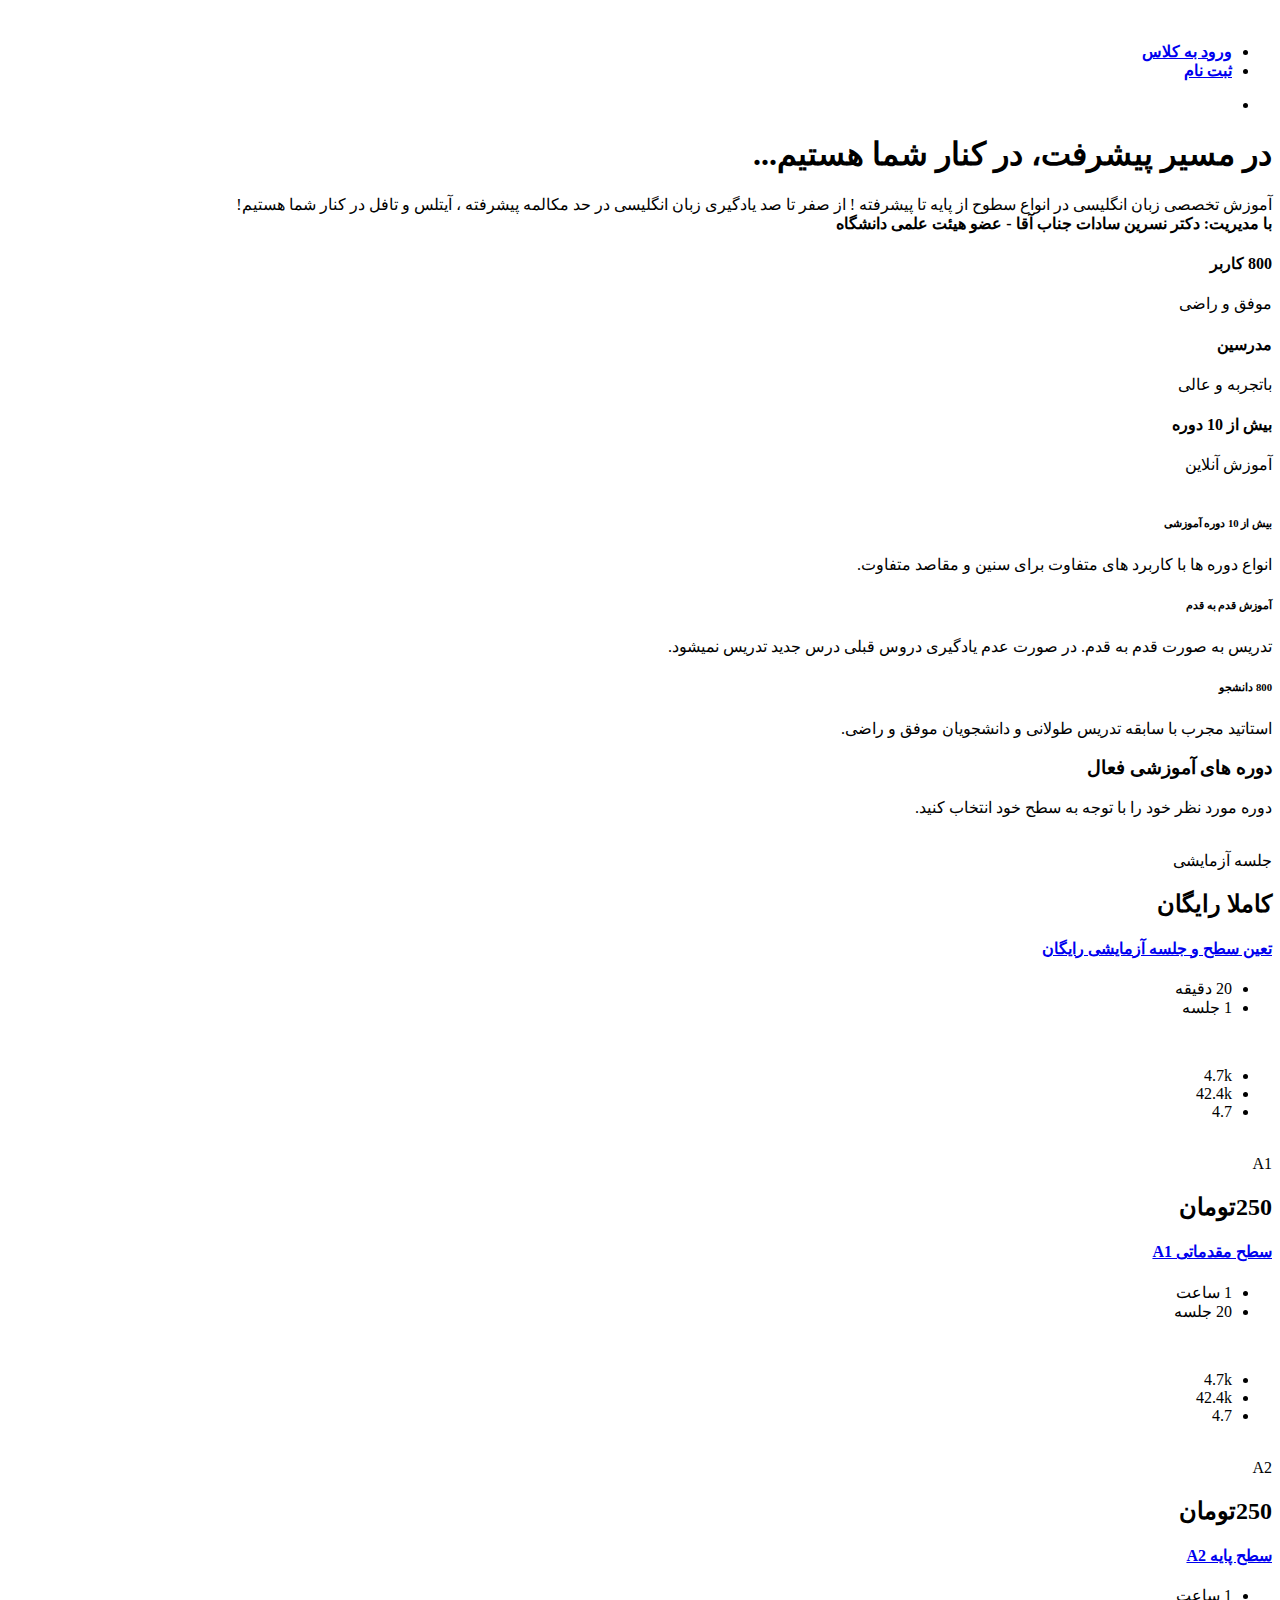
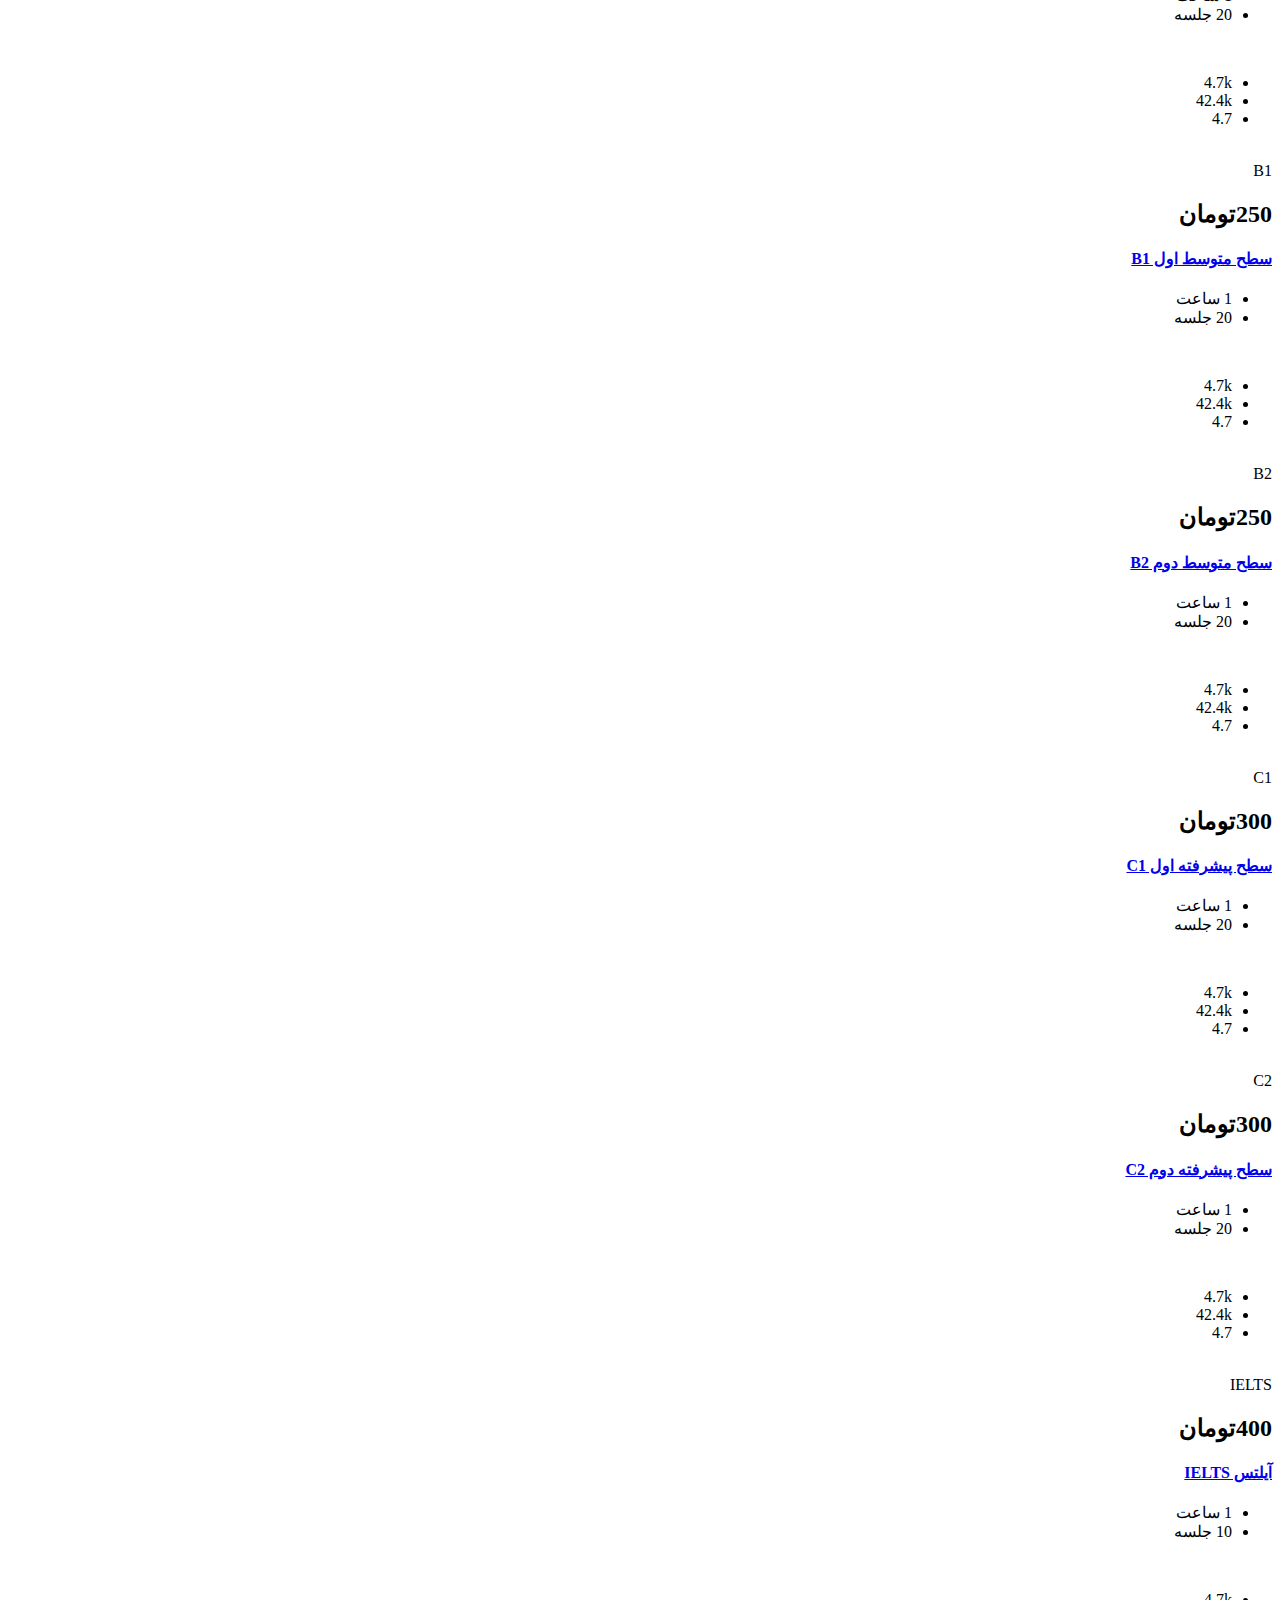
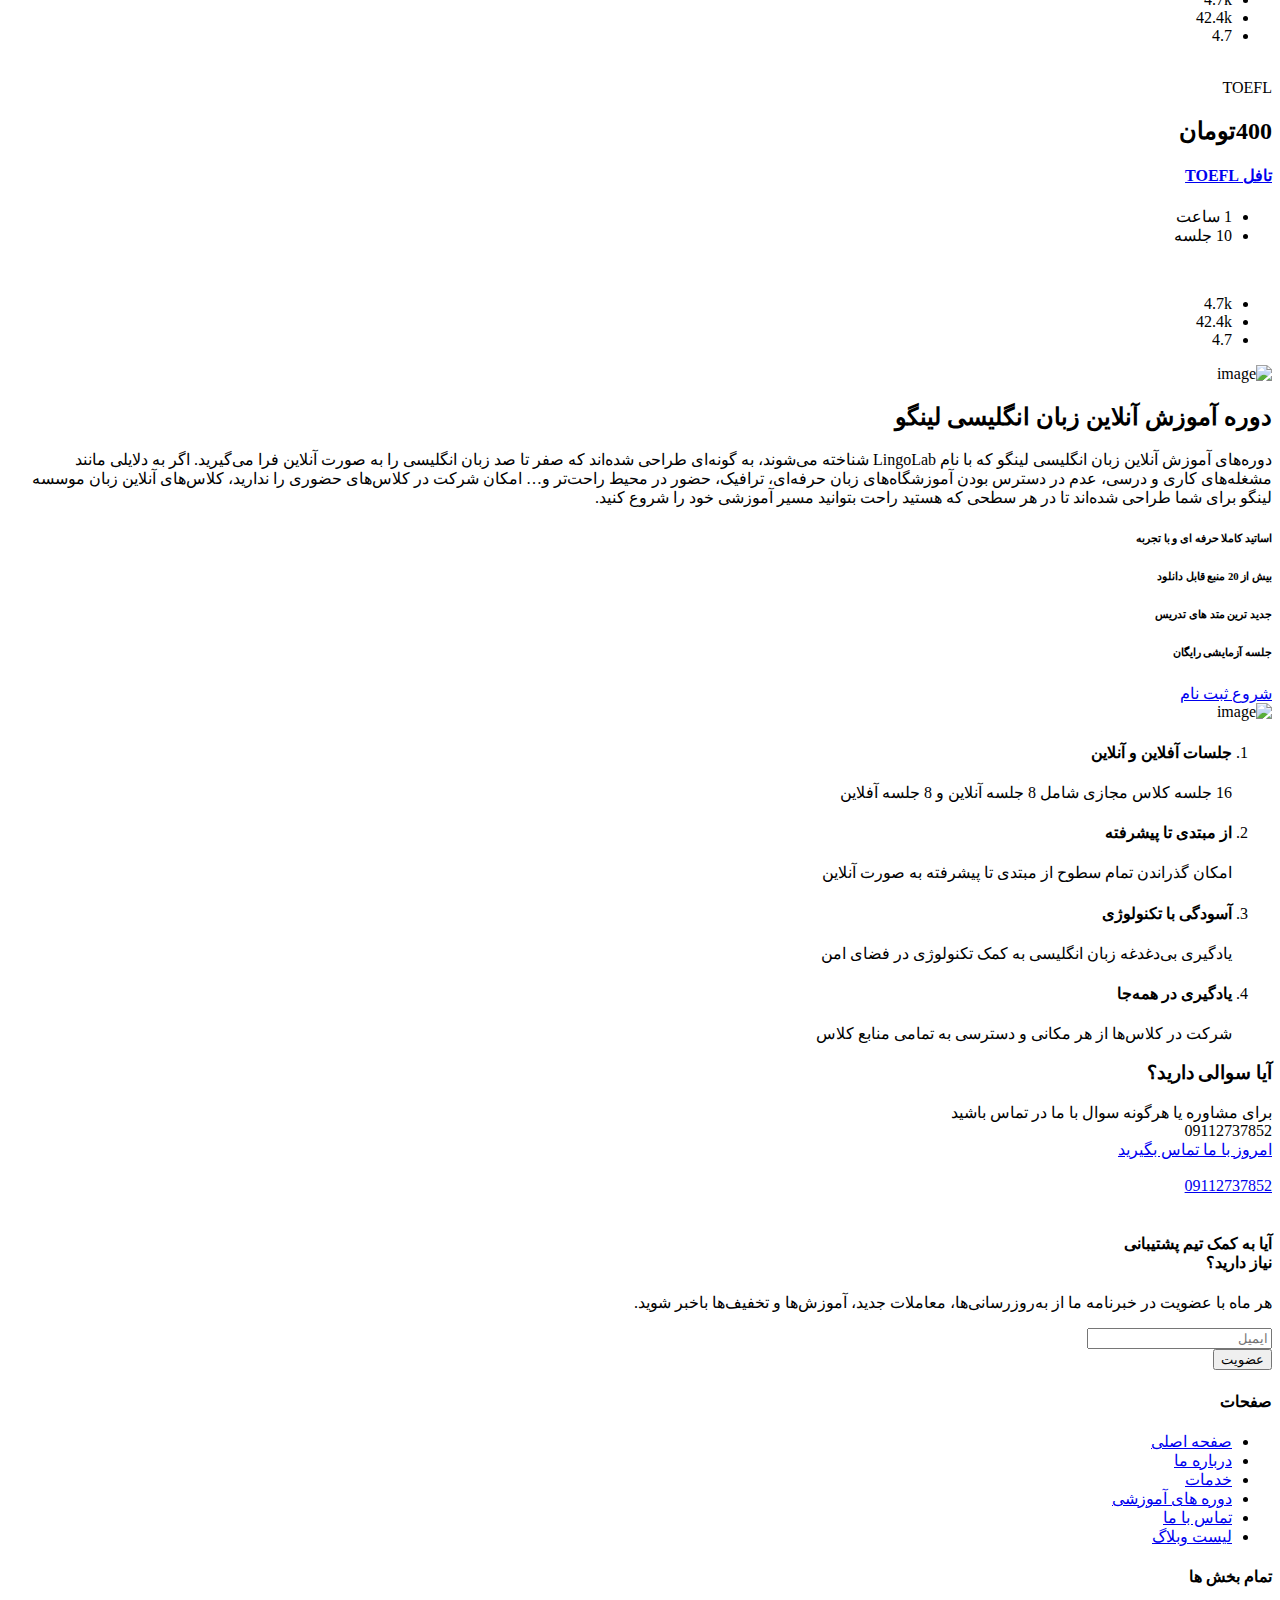
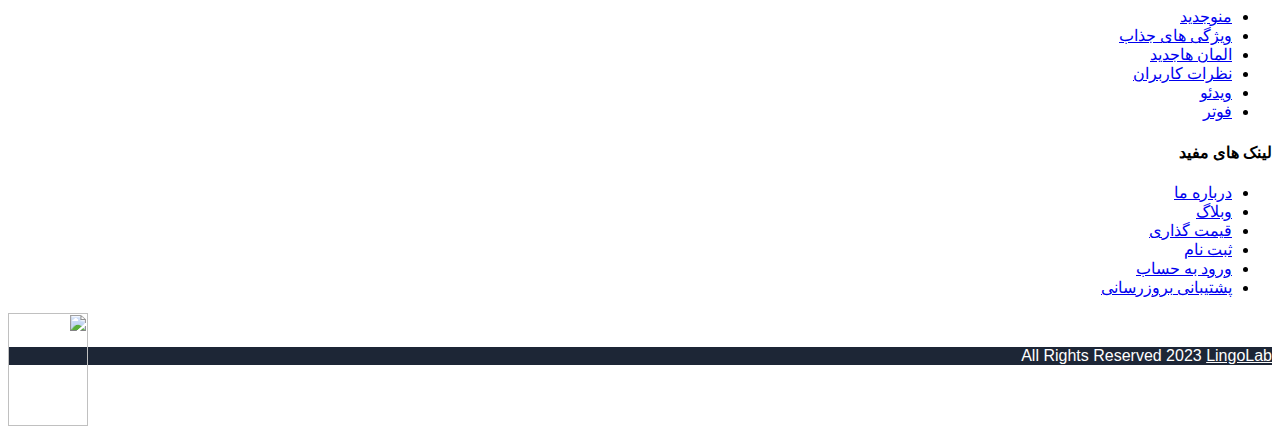
==== index.html @ 0d5813c1 "Update index.html" ====
<!DOCTYPE html>
<html style="font-family: MyWebFont;" lang="fa">
	


<head>
	<style> 
	@font-face {
    font-family: MyWebFont;
    src: url(assets/fonts/Vazir.eot); /* IE9 Compat Modes */
    src: url(assets/fonts/Vazir.eot?#iefix) format(embedded-opentype), /* IE6-IE8 */
         url(assets/fonts/Vazir.woff) format(woff), /* Modern Browsers */
         url(assets/fonts/Vazir.ttf)  format(truetype), /* Safari, Android, iOS */
         url(assets/fonts/Sans.svg#svgFontName) format(svg); /* Legacy iOS */
}
html {
  font-family: MyWebFont;
}
	</style>
	<script src="https://kit.fontawesome.com/c43b58d024.js" crossorigin="anonymous"></script>
	<meta name="google-site-verification" content="JVMW6r-tbM2LPga4YoyvsLRDdlOB_F2M93MSZeQYo7A" />
	<meta name="enamad" content="362310"/>
		<meta charset="utf-8" />
		<meta name="author" content="LingoLab" />
		<meta name="viewport" content="width=device-width, initial-scale=1">
        <title>LingoLab</title>
		<!--Favicon-->
		<link rel="icon" type="image/x-icon" href="assets/fav/favicon.ico">
		<link rel="apple-touch-icon" sizes="76x76" href="assets/fav/apple-touch-icon.png">
		<link rel="icon" type="image/png" sizes="32x32" href="assets/fav/favicon-32x32.png">
		<link rel="icon" type="image/png" sizes="16x16" href="assets/fav/favicon-16x16.png">
		<link rel="manifest" href="assets/fav/site.webmanifest">
		<link rel="mask-icon" href="assets/fav/safari-pinned-tab.svg" color="#5bbad5">
		<meta name="msapplication-TileColor" content="#da532c">
		<meta name="theme-color" content="#ffffff">
        <!-- Custom CSS -->
        <link href="assets/css/styles.css" rel="stylesheet">
		
    </head>
	
    <body dir="rtl" style="font-family: MyWebFont;">

        <!-- ============================================================== -->
        <!-- Main wrapper - style you can find in pages.scss -->
        <!-- ============================================================== -->
        <div style="font-family: MyWebFont;" id="main-wrapper">
		
            <!-- ============================================================== -->
            <!-- Top header  -->
            <!-- ============================================================== -->
            <!-- Start Navigation -->
			<div style="font-family: MyWebFont;" class="header header-transparent dark-text">
				<div class="container">
					<nav id="navigation" class="navigation navigation-landscape">
						<div class="nav-header">
							<a class="nav-brand" href="https://LingoLab.ir">
								<img src="assets/img/logo.png" class="logo" alt="" />
							</a>
							<div class="nav-toggle"></div>
							<div class="mobile_nav">
								
							</div>
						</div>
						<div class="nav-menus-wrapper">
							<ul class="nav-menu">
							
								
								
								<li><a href="Enter.html"  style="font-family: MyWebFont; font-weight: 800; font-size: medium;">ورود به کلاس<span class="submenu-indicator"></span></a>
					
								</li>
								
								<li><a style="font-family: MyWebFont; font-weight: 800; font-size: medium;"  id="overview-tab" data-toggle="pill" href="#overview" role="tab" aria-controls="overview" aria-selected="true">ثبت نام<span class="submenu-indicator"></span></a>
									
								</li>
								
								
							</ul>
							
							<ul class="nav-menu nav-menu-social align-to-left">
								
							
								<li class="add-listing theme-bg">
								</li>
							</ul>
						</div>
					</nav>
				</div>
			</div>
			<!-- End Navigation -->
			<div class="clearfix"></div>
			<!-- ============================================================== -->
			<!-- Top header  -->
			<!-- ============================================================== -->
			
			
			<!-- ============================ Hero Banner  Start================================== -->
			<div class="hero_banner image-cover image_bottom h4_bg">
				<div class="container">
					<div class="row align-items-center">
						<div class="col-lg-6 col-md-6 col-sm-12">
							<div class="simple-search-wrap text-right">
								<div class="hero_search-2">
									<h1 style="font-family: MyWebFont;" class="banner_title mb-4 font-2">در مسیر پیشرفت، در کنار شما هستیم...</h1>
									<p  style="font-family: MyWebFont;"class="font-lg mb-4">   آموزش تخصصی زبان انگلیسی در انواع سطوح از پایه تا پیشرفته ! از صفر تا صد یادگیری زبان انگلیسی در حد مکالمه پیشرفته ، آیتلس و تافل در کنار شما هستیم! <br>   <span style="font-weight: bold;">     با مدیریت: دکتر نسرین سادات جناب آقا - عضو هیئت علمی دانشگاه      </span>  </p>
									<div class="input-group simple_search">
										
									</div>
									<div class="crs_trio_info">
										<div class="crs_trio">
											<h4 style="font-family: MyWebFont;" class="ctr"><span class="rt_count">800 </span> کاربر</h4>
											<span class="pol_title">موفق و راضی</span>
										</div>
										<div class="crs_trio">
											<h4 style="font-family: MyWebFont;" class="ctr"><span class="rt_count"></span> مدرسین</h4>
											<span class="pol_title">باتجربه و عالی</span>
										</div>
										<div class="crs_trio">
											<h4 style="font-family: MyWebFont;" class="ctr"><span class="rt_count">بیش از 10</span> دوره</h4>
											<span class="pol_title">آموزش آنلاین</span>
										</div>
									</div>
								</div>
							</div>
						</div>
						<div class="col-lg-6 col-md-6 col-sm-12">
							<div class="side_block">
								<img src="assets/img/side-2.png" class="img-fluid" alt="" />
							</div>
						</div>
					</div>
				</div>
			</div>
			<!-- ============================ Hero Banner End ================================== -->
			
			<!-- ================================ Tag Award ================================ -->
			<section class="p-0">
				<div class="container">
					<div class="row justify-content-center">
						<div class="col-lg-12 col-md-12 col-sm-12">
							<div class="crp_box fl_color ovr_top">
								<div class="row align-items-center">
									<div class="col-xl-4 col-lg-4 col-md-4 col-sm-12">
										<div class="dro_140">
											<div class="dro_141"><i class="fa fa-journal-whills"></i></div>
											<div class="dro_142">
												<h6 style="font-family: MyWebFont;">بیش از 10 دوره آموزشی</h6>
												<p style="font-family: MyWebFont;">انواع دوره ها با کاربرد های متفاوت برای سنین و مقاصد متفاوت.</p>
											</div>
										</div>
									</div>
									<div class="col-xl-4 col-lg-4 col-md-4 col-sm-12">
										<div class="dro_140">
											<div class="dro_141 st-1"><i class="fa fa-business-time"></i></div>
											<div class="dro_142">
												<h6 style="font-family: MyWebFont;">آموزش قدم به قدم</h6>
												<p style="font-family: MyWebFont;">تدریس به صورت قدم به قدم. در صورت عدم یادگیری دروس قبلی درس جدید تدریس نمیشود.</p>
											</div>
										</div>
									</div>
									<div class="col-xl-4 col-lg-4 col-md-4 col-sm-12">
										<div class="dro_140">
											<div class="dro_141 st-3"><i class="fa fa-user-shield"></i></div>
											<div class="dro_142">
												<h6 style="font-family: MyWebFont;">800 دانشجو</h6>
												<p style="font-family: MyWebFont;">استاتید مجرب با سابقه تدریس طولانی و دانشجویان موفق و راضی.</p>
											</div>
										</div>
									</div>
								</div>
							</div>
						</div>
					</div>
				
				</div>
			</section>
			<!-- ================================ Tag Award ================================ -->
			
			
			
			<!-- ============================ Latest Cources Start ================================== -->
			
			<section class="gray">
				<div class="container">

					<div class="tab-pane fade show active" id="overview" role="tabpanel" aria-labelledby="overview-tab">
</div>
					<div class="row justify-content-center">
						<div class="col-lg-7 col-md-8">
							<div class="sec-heading center">
								<h3 style="font-family: MyWebFont;" class="font-2">دوره های آموزشی <span class="theme-cl">فعال</span></h3>
								<p style="font-family: MyWebFont;">دوره مورد نظر خود را با توجه به سطح خود انتخاب کنید.</p>
							</div>
						</div>
					</div>
					
					<div style="font-family: MyWebFont;" class="row justify-content-center">
					<!-- Single Grid -->
					<div style="font-family: MyWebFont;" class="col-xl-4 col-lg-4 col-md-6 col-sm-12">
						<div class="crs_grid">
							<div class="crs_grid_thumb">
								<a target="_blank" href="https://zarinp.al/519707" class="crs_detail_link">
									<img src="assets/img/English.png" class="img-fluid rounded" alt="" />
								</a>
								
							</div>
							<div class="crs_grid_caption">
								<div class="crs_flex">
									<div class="crs_fl_first">
										<div style="font-family: MyWebFont;" class="crs_cates"><span style="font-family: MyWebFont;">جلسه آزمایشی</span></div>
									</div>
									<div class="crs_fl_last">
										<div style="font-family: MyWebFont;" class="crs_price"><h2 style="font-family: MyWebFont;"><span class="theme-cl">کاملا </span><span class="currency">رایگان</span></h2></div>
									</div>
								</div>
								<div class="crs_title"><h4 style="font-family: MyWebFont;"><a target="_blank" href="https://zarinp.al/519707" class="crs_title_link"> تعین سطح و جلسه آزمایشی رایگان   </a></h4></div>
								<div class="crs_info_detail">
									<ul>
										<li><i class="fa fa-clock text-danger"></i><span> 20 دقیقه</span></li>
										<li><i class="fa fa-video text-success"></i><span>1 جلسه</span></li>
									</ul>
								</div>
							</div>
							<div class="crs_grid_foot">
								<div class="crs_flex">
									<div class="crs_fl_first">
										<div class="crs_tutor">
											<div class="crs_tutor_thumb"><a target="_blank" href="https://zarinp.al/519707"><img src="assets/img/team-5.jpg" class="img-fluid circle" alt="" /></a></div>
										</div>
									</div>
									<div class="crs_fl_last">
										<div class="foot_list_info">
											<ul class="light">
												<li><div class="elsio_ic"><i class="fa fa-user text-danger"></i></div><div class="elsio_tx">4.7k</div></li>
												<li><div class="elsio_ic"><i class="fa fa-eye text-success"></i></div><div class="elsio_tx">42.4k</div></li>
												<li><div class="elsio_ic"><i class="fa fa-star text-warning"></i></div><div class="elsio_tx">4.7</div></li>
											</ul>
										</div>
									</div>
								</div>
							</div>
						</div>
					</div>
						<!-- Single Grid -->
						<div style="font-family: MyWebFont;" class="col-xl-4 col-lg-4 col-md-6 col-sm-12">
							<div class="crs_grid">
								<div class="crs_grid_thumb">
									<a target="_blank" href="https://zarinp.al/519709" class="crs_detail_link">
										<img src="assets/img/A1.png" class="img-fluid rounded" alt="" />
									</a>
									
								</div>
								<div class="crs_grid_caption">
									<div class="crs_flex">
										<div class="crs_fl_first">
											<div style="font-family: MyWebFont;" class="crs_cates"><span style="font-family: MyWebFont;">A1</span></div>
										</div>
										<div class="crs_fl_last">
											<div style="font-family: MyWebFont;" class="crs_price"><h2 style="font-family: MyWebFont;"><span class="theme-cl">250</span><span class="currency">تومان</span></h2></div>
										</div>
									</div>
									<div class="crs_title"><h4 style="font-family: MyWebFont;"><a target="_blank" href="https://zarinp.al/519709" class="crs_title_link"> سطح مقدماتی A1 </a></h4></div>
									<div class="crs_info_detail">
										<ul>
											<li><i class="fa fa-clock text-danger"></i><span>  1 ساعت</span></li>
											<li><i class="fa fa-video text-success"></i><span>20 جلسه </span></li>
										</ul>
									</div>
								</div>
								<div class="crs_grid_foot">
									<div class="crs_flex">
										<div class="crs_fl_first">
											<div class="crs_tutor">
												<div class="crs_tutor_thumb"><a target="_blank" href="https://zarinp.al/519709"><img src="assets/img/team-5.jpg" class="img-fluid circle" alt="" /></a></div>
											</div>
										</div>
										<div class="crs_fl_last">
											<div class="foot_list_info">
												<ul class="light">
													<li><div class="elsio_ic"><i class="fa fa-user text-danger"></i></div><div class="elsio_tx">4.7k</div></li>
													<li><div class="elsio_ic"><i class="fa fa-eye text-success"></i></div><div class="elsio_tx">42.4k</div></li>
													<li><div class="elsio_ic"><i class="fa fa-star text-warning"></i></div><div class="elsio_tx">4.7</div></li>
												</ul>
											</div>
										</div>
									</div>
								</div>
							</div>
						</div>
						
						<!-- Single Grid -->
						<div class="col-xl-4 col-lg-4 col-md-6 col-sm-12">
							<div class="crs_grid">
								<div class="crs_grid_thumb">
									<a target="_blank" href="https://zarinp.al/519712" class="crs_detail_link">
										<img src="assets/img/A2.png" class="img-fluid rounded" alt="" />
									</a>

								</div>
								<div class="crs_grid_caption">
									<div class="crs_flex">
										<div class="crs_fl_first">
											<div class="crs_cates cl_3"><span>A2</span></div>
										</div>
										<div class="crs_fl_last">
											<div class="crs_price"><h2 style="font-family: MyWebFont;"><span class="theme-cl">250</span><span class="currency">تومان</span></h2></div>
										</div>
									</div>
									<div class="crs_title"><h4><a target="_blank" href="https://zarinp.al/519712" class="crs_title_link">     سطح پایه A2</a></h4></div>
									<div class="crs_info_detail">
										<ul>
											<li><i class="fa fa-clock text-danger"></i><span>1 ساعت</span></li>
											<li><i class="fa fa-video text-success"></i><span> 20 جلسه</span></li>
										</ul>
									</div>
								</div>
								<div class="crs_grid_foot">
									<div class="crs_flex">
										<div class="crs_fl_first">
											<div class="crs_tutor">
												<div class="crs_tutor_thumb"><a target="_blank" href="https://zarinp.al/519712"><img src="assets/img/team-5.jpg" class="img-fluid circle" alt="" /></a></div>
											</div>
										</div>
										<div class="crs_fl_last">
											<div class="foot_list_info">
												<ul class="light">
													<li><div class="elsio_ic"><i class="fa fa-user text-danger"></i></div><div class="elsio_tx">4.7k</div></li>
													<li><div class="elsio_ic"><i class="fa fa-eye text-success"></i></div><div class="elsio_tx">42.4k</div></li>
													<li><div class="elsio_ic"><i class="fa fa-star text-warning"></i></div><div class="elsio_tx">4.7</div></li>
												</ul>
											</div>
										</div>
									</div>
								</div>
							</div>
						</div>
						
						<!-- Single Grid -->
						<div class="col-xl-4 col-lg-4 col-md-6 col-sm-12">
							<div class="crs_grid">
								<div class="crs_grid_thumb">
									<a target="_blank" href="https://zarinp.al/519714" class="crs_detail_link">
										<img src="assets/img/B1.png" class="img-fluid rounded" alt="" />
									</a>

								</div>
								<div class="crs_grid_caption">
									<div class="crs_flex">
										<div class="crs_fl_first">
											<div class="crs_cates cl_4"><span>B1</span></div>
										</div>
										<div class="crs_fl_last">
											<div class="crs_price"><h2 style="font-family: MyWebFont;"><span class="theme-cl">250</span><span class="currency">تومان</span></h2></div>
										</div>
									</div>
									<div class="crs_title"><h4><a target="_blank" href="https://zarinp.al/519714" class="crs_title_link">    سطح متوسط اول B1</a></h4></div>
									<div class="crs_info_detail">
										<ul>
											<li><i class="fa fa-clock text-danger"></i><span>1 ساعت</span></li>
											<li><i class="fa fa-video text-success"></i><span>20 جلسه </span></li>
										</ul>
									</div>
								</div>
								<div class="crs_grid_foot">
									<div class="crs_flex">
										<div class="crs_fl_first">
											<div class="crs_tutor">
												<div class="crs_tutor_thumb"><a target="_blank" href="https://zarinp.al/519714"><img src="assets/img/team-5.jpg" class="img-fluid circle" alt="" /></a></div>
											</div>
										</div>
										<div class="crs_fl_last">
											<div class="foot_list_info">
												<ul class="light">
													<li><div class="elsio_ic"><i class="fa fa-user text-danger"></i></div><div class="elsio_tx">4.7k</div></li>
													<li><div class="elsio_ic"><i class="fa fa-eye text-success"></i></div><div class="elsio_tx">42.4k</div></li>
													<li><div class="elsio_ic"><i class="fa fa-star text-warning"></i></div><div class="elsio_tx">4.7</div></li>
												</ul>
											</div>
										</div>
									</div>
								</div>
							</div>
						</div>
						
						<!-- Single Grid -->
						<div class="col-xl-4 col-lg-4 col-md-6 col-sm-12">
							<div class="crs_grid">
								<div class="crs_grid_thumb">
									<a target="_blank" href="https://zarinp.al/519715" class="crs_detail_link">
										<img src="assets/img/B2.png" class="img-fluid rounded" alt="" />
									</a>

								</div>
								<div class="crs_grid_caption">
									<div class="crs_flex">
										<div class="crs_fl_first">
											<div class="crs_cates cl_5"><span> B2</span></div>
										</div>
										<div class="crs_fl_last">
											<div class="crs_price"><h2 style="font-family: MyWebFont;"><span class="theme-cl">250</span><span class="currency">تومان</span></h2></div>
										</div>
									</div>
									<div class="crs_title"><h4><a target="_blank" href="https://zarinp.al/519715" class="crs_title_link">   سطح متوسط دوم B2   </a></h4></div>
									<div class="crs_info_detail">
										<ul>
											<li><i class="fa fa-clock text-danger"></i><span>1 ساعت </span></li>
											<li><i class="fa fa-video text-success"></i><span>20 جلسه </span></li>
										</ul>
									</div>
								</div>
								<div class="crs_grid_foot">
									<div class="crs_flex">
										<div class="crs_fl_first">
											<div class="crs_tutor">
												<div class="crs_tutor_thumb"><a target="_blank" href="https://zarinp.al/519715"><img src="assets/img/team-5.jpg" class="img-fluid circle" alt="" /></a></div>
											</div>
										</div>
										<div class="crs_fl_last">
											<div class="foot_list_info">
												<ul class="light">
													<li><div class="elsio_ic"><i class="fa fa-user text-danger"></i></div><div class="elsio_tx">4.7k</div></li>
													<li><div class="elsio_ic"><i class="fa fa-eye text-success"></i></div><div class="elsio_tx">42.4k</div></li>
													<li><div class="elsio_ic"><i class="fa fa-star text-warning"></i></div><div class="elsio_tx">4.7</div></li>
												</ul>
											</div>
										</div>
									</div>
								</div>
							</div>
						</div>
						
						<!-- Single Grid -->
						<div class="col-xl-4 col-lg-4 col-md-6 col-sm-12">
							<div class="crs_grid">
								<div class="crs_grid_thumb">
									<a target="_blank" href="https://zarinp.al/519716" class="crs_detail_link">
										<img src="assets/img/C1.png" class="img-fluid rounded" alt="" />
									</a>

								</div>
								<div class="crs_grid_caption">
									<div class="crs_flex">
										<div class="crs_fl_first">
											<div class="crs_cates cl_6"><span>C1</span></div>
										</div>
										<div class="crs_fl_last">
											<div class="crs_price"><h2 style="font-family: MyWebFont;"><span class="theme-cl">300</span><span class="currency">تومان</span></h2></div>
										</div>
									</div>
									<div class="crs_title"><h4><a target="_blank" href="https://zarinp.al/519716" class="crs_title_link"> سطح پیشرفته اول C1  </a></h4></div>
									<div class="crs_info_detail">
										<ul>
											<li><i class="fa fa-clock text-danger"></i><span> 1 ساعت</span></li>
											<li><i class="fa fa-video text-success"></i><span>20 جلسه </span></li>
										</ul>
									</div>
								</div>
								<div class="crs_grid_foot">
									<div class="crs_flex">
										<div class="crs_fl_first">
											<div class="crs_tutor">
												<div class="crs_tutor_thumb"><a target="_blank" href="https://zarinp.al/519716"><img src="assets/img/team-5.jpg" class="img-fluid circle" alt="" /></a></div>
											</div>
										</div>
										<div class="crs_fl_last">
											<div class="foot_list_info">
												<ul class="light">
													<li><div class="elsio_ic"><i class="fa fa-user text-danger"></i></div><div class="elsio_tx">4.7k</div></li>
													<li><div class="elsio_ic"><i class="fa fa-eye text-success"></i></div><div class="elsio_tx">42.4k</div></li>
													<li><div class="elsio_ic"><i class="fa fa-star text-warning"></i></div><div class="elsio_tx">4.7</div></li>
												</ul>
											</div>
										</div>
									</div>
								</div>
							</div>
						</div>
						
						<!-- Single Grid -->
						<div class="col-xl-4 col-lg-4 col-md-6 col-sm-12">
							<div class="crs_grid">
								<div class="crs_grid_thumb">
									<a target="_blank" href="https://zarinp.al/519717" class="crs_detail_link">
										<img src="assets/img/C2.png" class="img-fluid rounded" alt="" />
									</a>

								</div>
								<div class="crs_grid_caption">
									<div class="crs_flex">
										<div class="crs_fl_first">
											<div class="crs_cates cl_7"><span>C2 </span></div>
										</div>
										<div class="crs_fl_last">
											<div class="crs_price"><h2 style="font-family: MyWebFont;"><span class="theme-cl">300</span><span class="currency">تومان</span></h2></div>
										</div>
									</div>
									<div class="crs_title"><h4><a target="_blank" href="https://zarinp.al/519717" class="crs_title_link">سطح پیشرفته دوم C2</a></h4></div>
									<div class="crs_info_detail">
										<ul>
											<li><i class="fa fa-clock text-danger"></i><span>1 ساعت</span></li>
											<li><i class="fa fa-video text-success"></i><span>20 جلسه</span></li>
										</ul>
									</div>
								</div>
								<div class="crs_grid_foot">
									<div class="crs_flex">
										<div class="crs_fl_first">
											<div class="crs_tutor">
												<div class="crs_tutor_thumb"><a target="_blank" href="https://zarinp.al/519717"><img src="assets/img/team-5.jpg" class="img-fluid circle" alt="" /></a></div>
											</div>
										</div>
										<div class="crs_fl_last">
											<div class="foot_list_info">
												<ul class="light">
													<li><div class="elsio_ic"><i class="fa fa-user text-danger"></i></div><div class="elsio_tx">4.7k</div></li>
													<li><div class="elsio_ic"><i class="fa fa-eye text-success"></i></div><div class="elsio_tx">42.4k</div></li>
													<li><div class="elsio_ic"><i class="fa fa-star text-warning"></i></div><div class="elsio_tx">4.7</div></li>
												</ul>
											</div>
										</div>
									</div>
								</div>
							</div>
						</div>
                         <!-- Single Grid -->
						<div class="col-xl-4 col-lg-4 col-md-6 col-sm-12">
							<div class="crs_grid">
								<div class="crs_grid_thumb">
									<a target="_blank" href="https://zarinp.al/519719" class="crs_detail_link">
										<img src="assets/img/IELTS.png" class="img-fluid rounded" alt="" />
									</a>

								</div>
								<div class="crs_grid_caption">
									<div class="crs_flex">
										<div class="crs_fl_first">
											<div class="crs_cates cl_6"><span>IELTS</span></div>
										</div>
										<div class="crs_fl_last">
											<div class="crs_price"><h2 style="font-family: MyWebFont;"><span class="theme-cl">400</span><span class="currency">تومان</span></h2></div>
										</div>
									</div>
									<div class="crs_title"><h4><a target="_blank" href="https://zarinp.al/519719" class="crs_title_link">آیلتس IELTS </a></h4></div>
									<div class="crs_info_detail">
										<ul>
											<li><i class="fa fa-clock text-danger"></i><span> 1 ساعت</span></li>
											<li><i class="fa fa-video text-success"></i><span>10 جلسه</span></li>
										</ul>
									</div>
								</div>
								<div class="crs_grid_foot">
									<div class="crs_flex">
										<div class="crs_fl_first">
											<div class="crs_tutor">
												<div class="crs_tutor_thumb"><a target="_blank" href="https://zarinp.al/519719"><img src="assets/img/team-5.jpg" class="img-fluid circle" alt="" /></a></div>
											</div>
										</div>
										<div class="crs_fl_last">
											<div class="foot_list_info">
												<ul class="light">
													<li><div class="elsio_ic"><i class="fa fa-user text-danger"></i></div><div class="elsio_tx">4.7k</div></li>
													<li><div class="elsio_ic"><i class="fa fa-eye text-success"></i></div><div class="elsio_tx">42.4k</div></li>
													<li><div class="elsio_ic"><i class="fa fa-star text-warning"></i></div><div class="elsio_tx">4.7</div></li>
												</ul>
											</div>
										</div>
									</div>
								</div>
							</div>
						</div>
						<!-- Single Grid -->
						<div class="col-xl-4 col-lg-4 col-md-6 col-sm-12">
							<div class="crs_grid">
								<div class="crs_grid_thumb">
									<a target="_blank" href="https://zarinp.al/519720" class="crs_detail_link">
										<img src="assets/img/TOEFL.png" class="img-fluid rounded" alt="" />
									</a>

								</div>
								<div class="crs_grid_caption">
									<div class="crs_flex">
										<div class="crs_fl_first">
											<div class="crs_cates cl_6"><span>TOEFL</span></div>
										</div>
										<div class="crs_fl_last">
											<div class="crs_price"><h2 style="font-family: MyWebFont;"><span class="theme-cl">400</span><span class="currency">تومان</span></h2></div>
										</div>
									</div>
									<div class="crs_title"><h4><a target="_blank" href="https://zarinp.al/519720" class="crs_title_link"> تافل TOEFL  </a></h4></div>
									<div class="crs_info_detail">
										<ul>
											<li><i class="fa fa-clock text-danger"></i><span> 1 ساعت</span></li>
											<li><i class="fa fa-video text-success"></i><span>10 جلسه</span></li>
										</ul>
									</div>
								</div>
								<div class="crs_grid_foot">
									<div class="crs_flex">
										<div class="crs_fl_first">
											<div class="crs_tutor">
												<div class="crs_tutor_thumb"><a target="_blank" href="https://zarinp.al/519720"><img src="assets/img/team-5.jpg" class="img-fluid circle" alt="" /></a></div>
											</div>
										</div>
										<div class="crs_fl_last">
											<div class="foot_list_info">
												<ul class="light">
													<li><div class="elsio_ic"><i class="fa fa-user text-danger"></i></div><div class="elsio_tx">4.7k</div></li>
													<li><div class="elsio_ic"><i class="fa fa-eye text-success"></i></div><div class="elsio_tx">42.4k</div></li>
													<li><div class="elsio_ic"><i class="fa fa-star text-warning"></i></div><div class="elsio_tx">4.7</div></li>
												</ul>
											</div>
										</div>
									</div>
								</div>
							</div>
						</div>





						
					</div>
					

					
				</div>
			</section>
			<!-- ============================ Latest Cources End ================================== -->
			
			<!-- ============================ Work Process Start ================================== -->
			<section class="imageblock">
				<div class="imageblock__content">
					<div class="background-image-holder" style="background: url(assets/img/side-1.jpg);">
                        <img alt="image" src="assets/img/side-1.jpg">
                    </div>
				</div>
				<div class="container">
					
					<div class="row align-items-center justify-content-between">
						<div class="col-xl-5 col-lg-6 col-md-6 col-sm-12">
							<div class="lmp_caption">
								<h2 class="mb-3 font-2" style="font-family: MyWebFont;">    دوره آموزش آنلاین زبان انگلیسی لینگو </h2>
								<p style="font-family: MyWebFont;"> دوره‌های آموزش آنلاین زبان انگلیسی لینگو که با نام LingoLab شناخته می‌شوند، به گونه‌ای طراحی شده‌اند که صفر تا صد زبان انگلیسی را به صورت آنلاین فرا می‌گیرید. اگر به دلایلی مانند مشغله‌های کاری و درسی، عدم در دسترس بودن آموزشگاه‌های زبان حرفه‌ای، ترافیک، حضور در محیط راحت‌تر و… امکان شرکت در کلاس‌های حضوری را ندارید، کلاس‌های آنلاین زبان  موسسه لینگو برای شما طراحی شده‌اند تا در هر سطحی که هستید راحت بتوانید مسیر آموزشی خود را شروع کنید.</p>
								<div class="mb-3 ml-4 mr-lg-0 ml-lg-4">
									<div class="d-flex align-items-center">
									  <div class="rounded-circle bg-light-success theme-cl p-2 small d-flex align-items-center justify-content-center">
										<i class="fas fa-check"></i>
									  </div>
									  <h6 style="font-family: MyWebFont;" class="mb-0 mr-3">   اساتید کاملا حرفه ای و با تجربه</h6>
									</div>
								</div>
								<div class="mb-3 ml-4 mr-lg-0 ml-lg-4">
									<div class="d-flex align-items-center">
									  <div class="rounded-circle bg-light-success theme-cl p-2 small d-flex align-items-center justify-content-center">
										<i class="fas fa-check"></i>
									  </div>
									  <h6  style="font-family: MyWebFont;" class="mb-0 mr-3">بیش از 20 منبع قابل دانلود</h6>
									</div>
								</div>
								<div class="mb-3 ml-4 mr-lg-0 ml-lg-4">
									<div class="d-flex align-items-center">
									  <div class="rounded-circle bg-light-success theme-cl p-2 small d-flex align-items-center justify-content-center">
										<i class="fas fa-check"></i>
									  </div>
									  <h6 style="font-family: MyWebFont;" class="mb-0 mr-3">جدید ترین متد های تدریس</h6>
									</div>
								</div>
								<div class="mb-3 ml-4 mr-lg-0 ml-lg-4">
									<div class="d-flex align-items-center">
									  <div class="rounded-circle bg-light-success theme-cl p-2 small d-flex align-items-center justify-content-center">
										<i class="fas fa-check"></i>
									  </div>
									  <h6 style="font-family: MyWebFont;" class="mb-0 mr-3">  جلسه آزمایشی رایگان </h6>
									</div>
								</div>
								<div class="text-right mt-4"><a href="#overview" style="font-family: MyWebFont;" class="btn btn-md text-light theme-bg" id="overview-tab" data-toggle="pill" href="#overview" role="tab" aria-controls="overview" aria-selected="true">شروع ثبت نام</a></div>
							</div>
						</div>
					</div>
				</div>
			</section>
				
			<section class="imageblock pt-m-0">
				<div class="imageblock__content right">
					<div class="background-image-holder" style="background: url(assets/img/side-2.jpg);">
                        <img alt="image" src="assets/img/side-1.jpg">
                    </div>
				</div>
				<div class="container">
					<div class="row align-items-center justify-content-end">
						<div class="col-xl-5 col-lg-5 col-md-6 col-sm-12">
							<div class="lmp_caption">
								<ol class="list-unstyled p-0">
								  <li class="d-flex align-items-start my-3 my-md-4">
									<div class="rounded-circle p-3 p-sm-4 d-flex align-items-center justify-content-center gray">
									  <div class="position-absolute theme-cl h5 mb-0"><i class="fa fa-photo-video"></i></div>
									</div>
									<div class="mr-3 mr-md-4">
									  <h4 style="font-family: MyWebFont;" class="font-2">  جلسات آفلاین و آنلاین </h4>
									  <p style="font-family: MyWebFont;">
										16 جلسه کلاس مجازی شامل 8 جلسه آنلاین و 8 جلسه آفلاین									  </p>
									</div>
								  </li>
								  <li class="d-flex align-items-start my-3 my-md-4">
									<div class="rounded-circle p-3 p-sm-4 d-flex align-items-center justify-content-center gray">
									  <div class="position-absolute theme-cl h5 mb-0"><i class="fa fa-edit"></i></div>
									</div>
									<div class="mr-3 mr-md-4">
									  <h4 style="font-family: MyWebFont;" class="font-2">  از مبتدی تا پیشرفته</h4>
									  <p style="font-family: MyWebFont;">
										امکان گذراندن تمام سطوح از مبتدی تا پیشرفته به صورت آنلاین									  </p>
									</div>
								  </li>
								   <li class="d-flex align-items-start my-3 my-md-4">
									<div class="rounded-circle p-3 p-sm-4 d-flex align-items-center justify-content-center gray">
									  <div class="position-absolute theme-cl h5 mb-0"><i class="fa fa-question-circle"></i></div>
									</div>
									<div class="mr-3 mr-md-4">
									  <h4 style="font-family: MyWebFont;" class="font-2">  آسودگی با تکنولوژی</h4>
									  <p style="font-family: MyWebFont;">
										یادگیری بی‌دغدغه زبان انگلیسی به کمک تکنولوژی در فضای امن									  </p>
									</div>
								  </li>
								  <li class="d-flex align-items-start my-3 my-md-4">
									<div class="rounded-circle p-3 p-sm-4 d-flex align-items-center justify-content-center gray">
									  <div class="position-absolute theme-cl h5 mb-0"><i class="fa fa-thumbs-up"></i></div>
									</div>
									<div class="mr-3 mr-md-4">
									  <h4 style="font-family: MyWebFont;" class="font-2">یادگیری در همه‌جا</h4>
									  <p style="font-family: MyWebFont;">
										شرکت در کلاس‌ها از هر مکانی و دسترسی به تمامی منابع کلاس									  </p>
									</div>
								  </li>
								</ol>
							</div>
						</div>
					</div>
					
				</div>
			</section>
			<div class="clearfix"></div>
			<!-- ============================ Work Process End ================================== -->
			
			
			
			
			
			<!-- ============================ Call To Action ================================== -->
			<section class="theme-bg call_action_wrap-wrap">
				<div class="container">
					<div class="row">
						<div class="col-lg-12">
							
							<div class="call_action_wrap">
								<div class="call_action_wrap-head">
									<h3 style="font-family: MyWebFont;" class="font-2">آیا سوالی دارید؟</h3>
									<span style="font-family: MyWebFont;">برای مشاوره یا هرگونه سوال با ما در تماس باشید<br>09112737852</span>
								</div>
								<a href="tel:09112737852" style="font-family: MyWebFont;" class="btn btn-call_action_wrap">امروز با ما تماس بگیرید<br><br>09112737852</a>
							</div>
							
						</div>
						
					</div>
					
				</div>







			</section>
			
			<!-- ============================ Call To Action End ================================== -->
			
					<!-- ============================ Footer Start ================================== -->
			<footer class="dark-footer skin-dark-footer style-2">
				<div class="footer-middle">
					<div class="container">
						<div class="row">
							
							<div class="col-lg-5 col-md-5">
								<div class="footer_widget">
									<img src="assets/img/logo.png" class="img-footer small mb-2" alt="" />
									<h4 class="extream mb-3 font-2">آیا به کمک تیم پشتیبانی<br>نیاز دارید؟</h4>
									<p>هر ماه با عضویت در خبرنامه ما از به‌روزرسانی‌ها، معاملات جدید، آموزش‌ها و تخفیف‌ها باخبر شوید.</p>
									<div class="foot-news-last">
										<div class="input-group">
										  <input type="text" class="form-control" placeholder="ایمیل">
											<div class="input-group-append">
												<button type="button" class="input-group-text theme-bg b-0 text-light">عضویت</button>
											</div>
										</div>
									</div>
								</div>
							</div>
							
							<div class="col-lg-6 col-md-7 ml-auto">
								<div class="row">
								
									<div class="col-lg-4 col-md-4">
										<div class="footer_widget">
											<h4 class="widget_title">صفحات</h4>
											<ul class="footer-menu">
												<li><a href="#">صفحه اصلی</a></li>
												<li><a href="#">درباره ما</a></li>
												<li><a href="#">خدمات</a></li>
												<li><a href="#">دوره های آموزشی</a></li>
												<li><a href="#">تماس با ما</a></li>
												<li><a href="#">لیست وبلاگ</a></li>
											</ul>
										</div>
									</div>
		
									<div class="col-lg-4 col-md-4">
										<div class="footer_widget">
											<h4 class="widget_title">تمام بخش ها</h4>
											<ul class="footer-menu">
												<li><a href="#">منو<span class="new">جدید</span></a></li>
												<li><a href="#">ویژگی های جذاب</a></li>
												<li><a href="#">المان ها<span class="new">جدید</span></a></li>
												<li><a href="#">نظرات کاربران</a></li>
												<li><a href="#">ویدئو</a></li>
												<li><a href="#">فوتر</a></li>
											</ul>
										</div>
									</div>
							
									<div class="col-lg-4 col-md-4">
										<div class="footer_widget">
											<h4 class="widget_title">لینک های مفید</h4>
											<ul class="footer-menu">
												<li><a href="#">درباره ما</a></li>
												<li><a href="#">وبلاگ</a></li>
												<li><a href="#">قیمت گذاری</a></li>
												<li><a href="#">ثبت نام</a></li>
												<li><a href="#">ورود به حساب</a></li>
												<li><a href="#">پشتیبانی <span class="update">بروزرسانی</span></a></li>
											</ul>
										</div>



										
									</div>
									

									
								</div>
												<!--Aqayepardakht-->
												<a onclick="window.open('https://panel.aqayepardakht.ir/trustGateway/14836',null,'width=400, height=600, scrollbars=no, resizable=no')" href="javascript:void(0)" style="float: left; margin-left: 0%; margin-top: 0%;">
													<img style="border-radius: 0px;margin-right: 10px;  width: 80px; height:113px;" src="https://panel.aqayepardakht.ir/trustlogo/2.svg"></a>
												<!--End Aqayepardakht-->
								
								
													   <!--zarinpal-->
													<style>#zarinpal{margin:auto} #zarinpal img {width: 80px;}</style>
													 <div id="zarinpal" style="float: left; margin-left: 0%; margin-top: 0%;">
														 <script src="https://www.zarinpal.com/webservice/TrustCode" type="text/javascript"></script>
													 </div>
													   <!-- End zarinpal-->
													   
																	  <!--Enemand-->
																	  <div class="elementor-widget-container" style="margin-right: 0%; margin-top: 0%;">
																		<a referrerpolicy="origin" target="_blank" href="https://trustseal.enamad.ir/?id=362607&amp;Code=hJV4ZzLHLpCdvgAP2uZc"><img referrerpolicy="origin" src="https://Trustseal.eNamad.ir/logo.aspx?id=362607&amp;Code=hJV4ZzLHLpCdvgAP2uZc" alt="" style="cursor:pointer" id="hJV4ZzLHLpCdvgAP2uZc"></a>
																	</div>
																		<!--end Enemand-->
								
							</div>
							
						</div>
						
					</div>
					
				</div>
				
				<div class="footer-bottom" style="background-color: #1D2636;">
					<div class="container">
						<div class="row align-items-center">
							<div class="col-lg-12 col-md-12 text-center" style="color:white">
								<p class="mb-0" style="font-family: Arial, Helvetica, sans-serif;">  All Rights Reserved 2023   <a href="https://lingolab.ir/" style="color:white; font-family:Arial, Helvetica, sans-serif;"> LingoLab</a></p>
							</div>
						</div>
					</div>
				</div>
			</footer>
			<!-- ============================ Footer End ================================== -->	

		</div>


	</body>


</html>
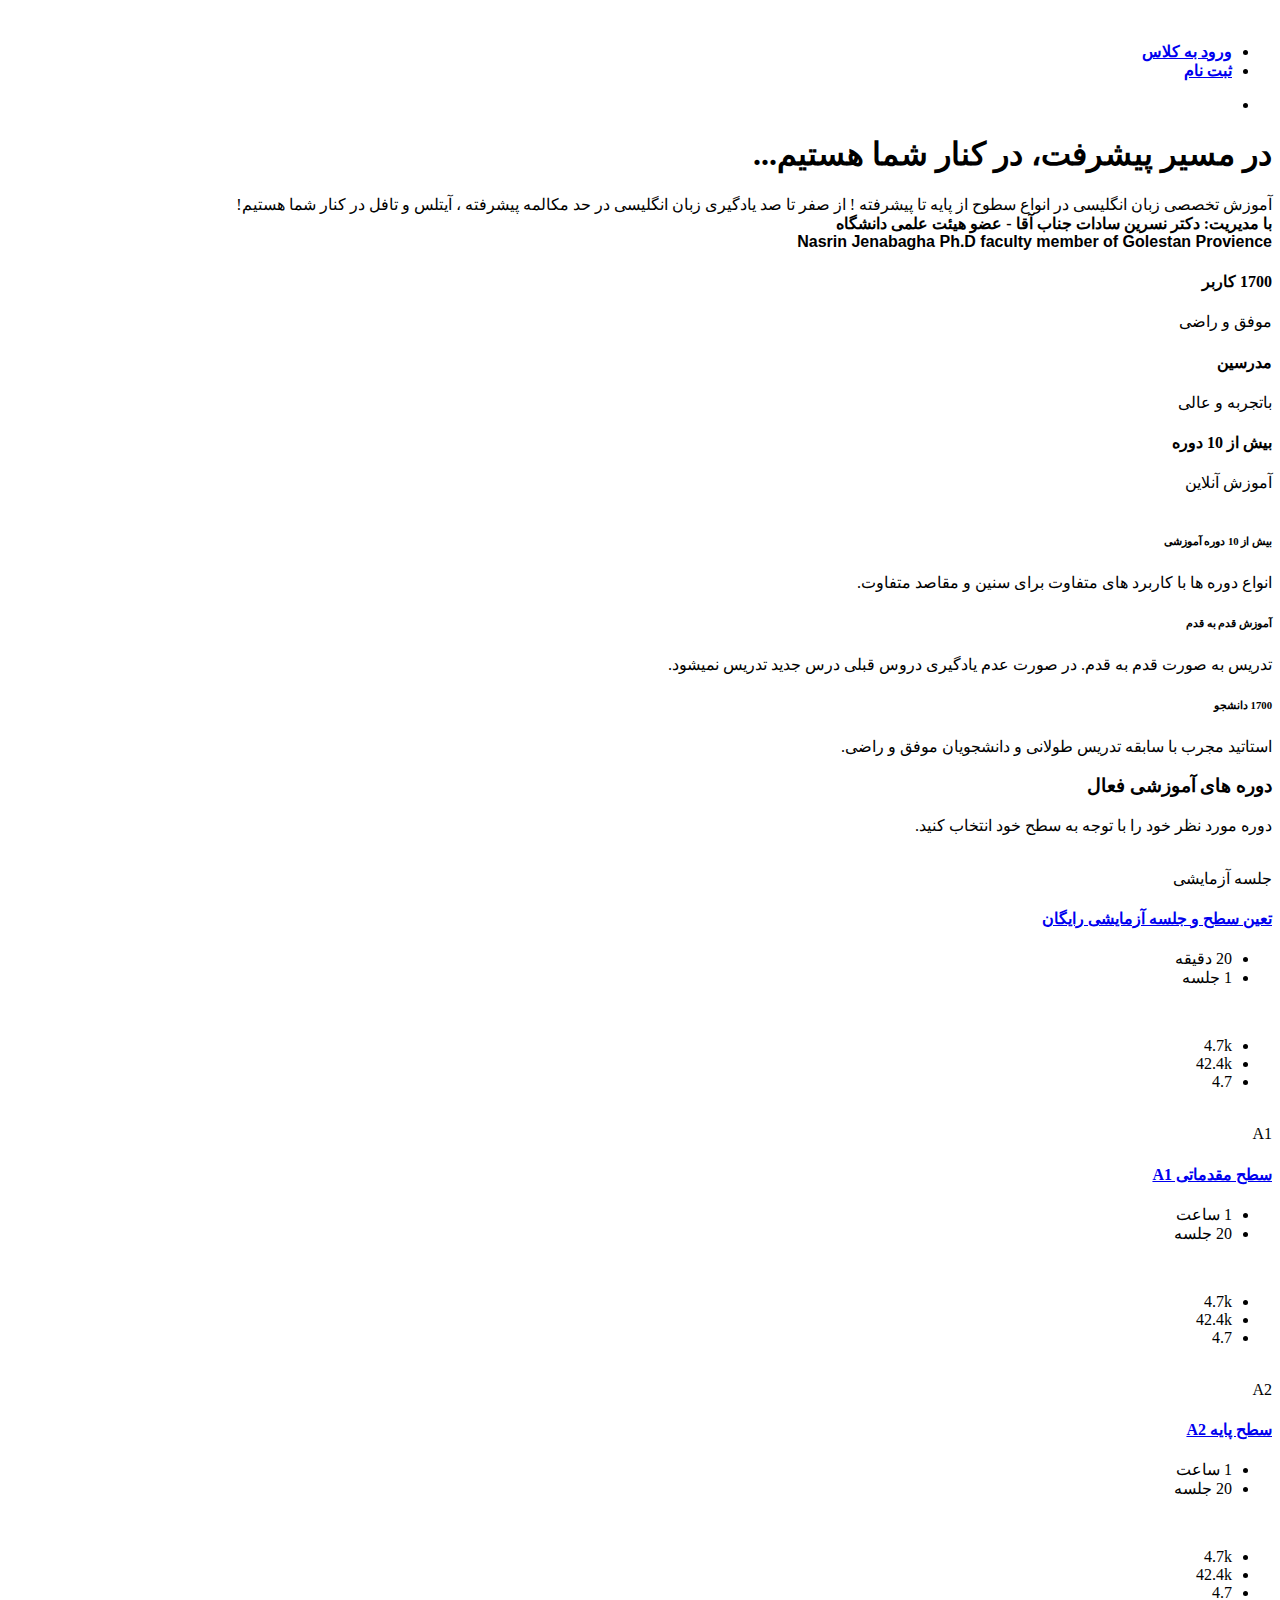
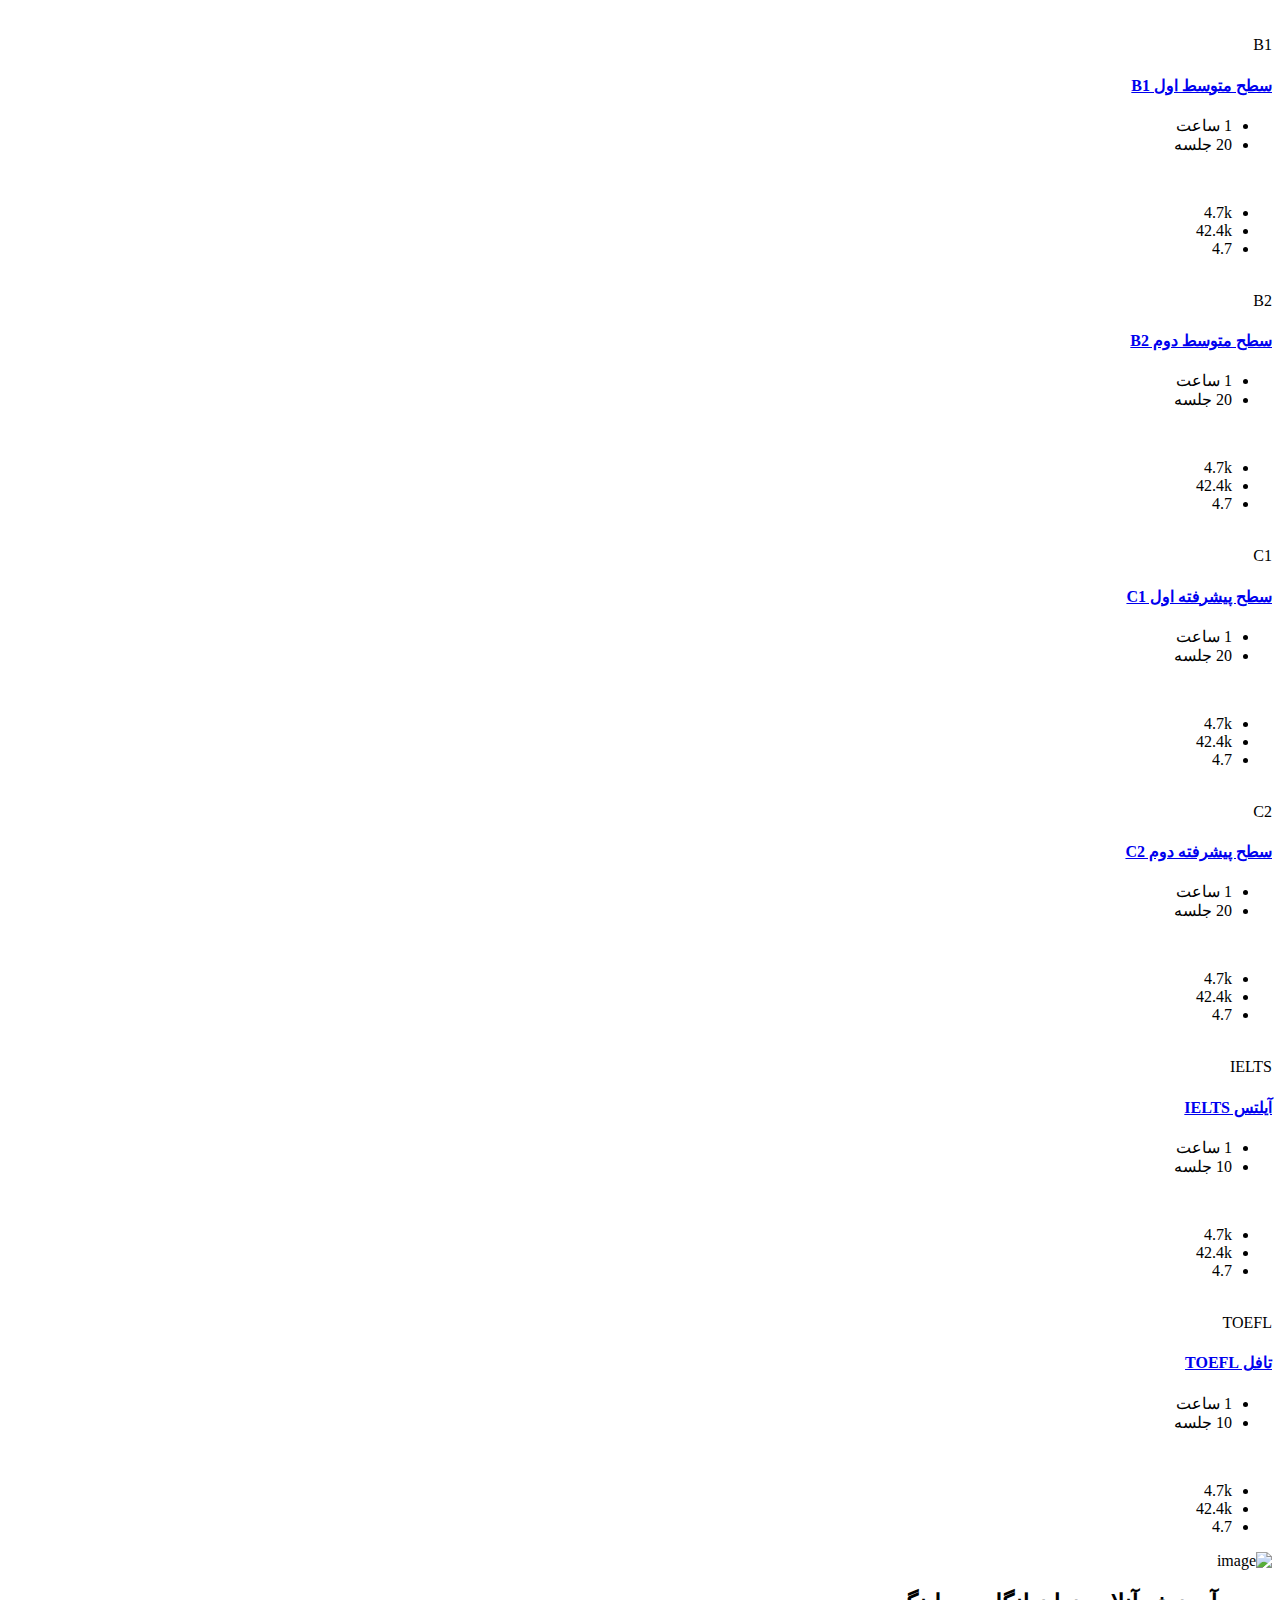
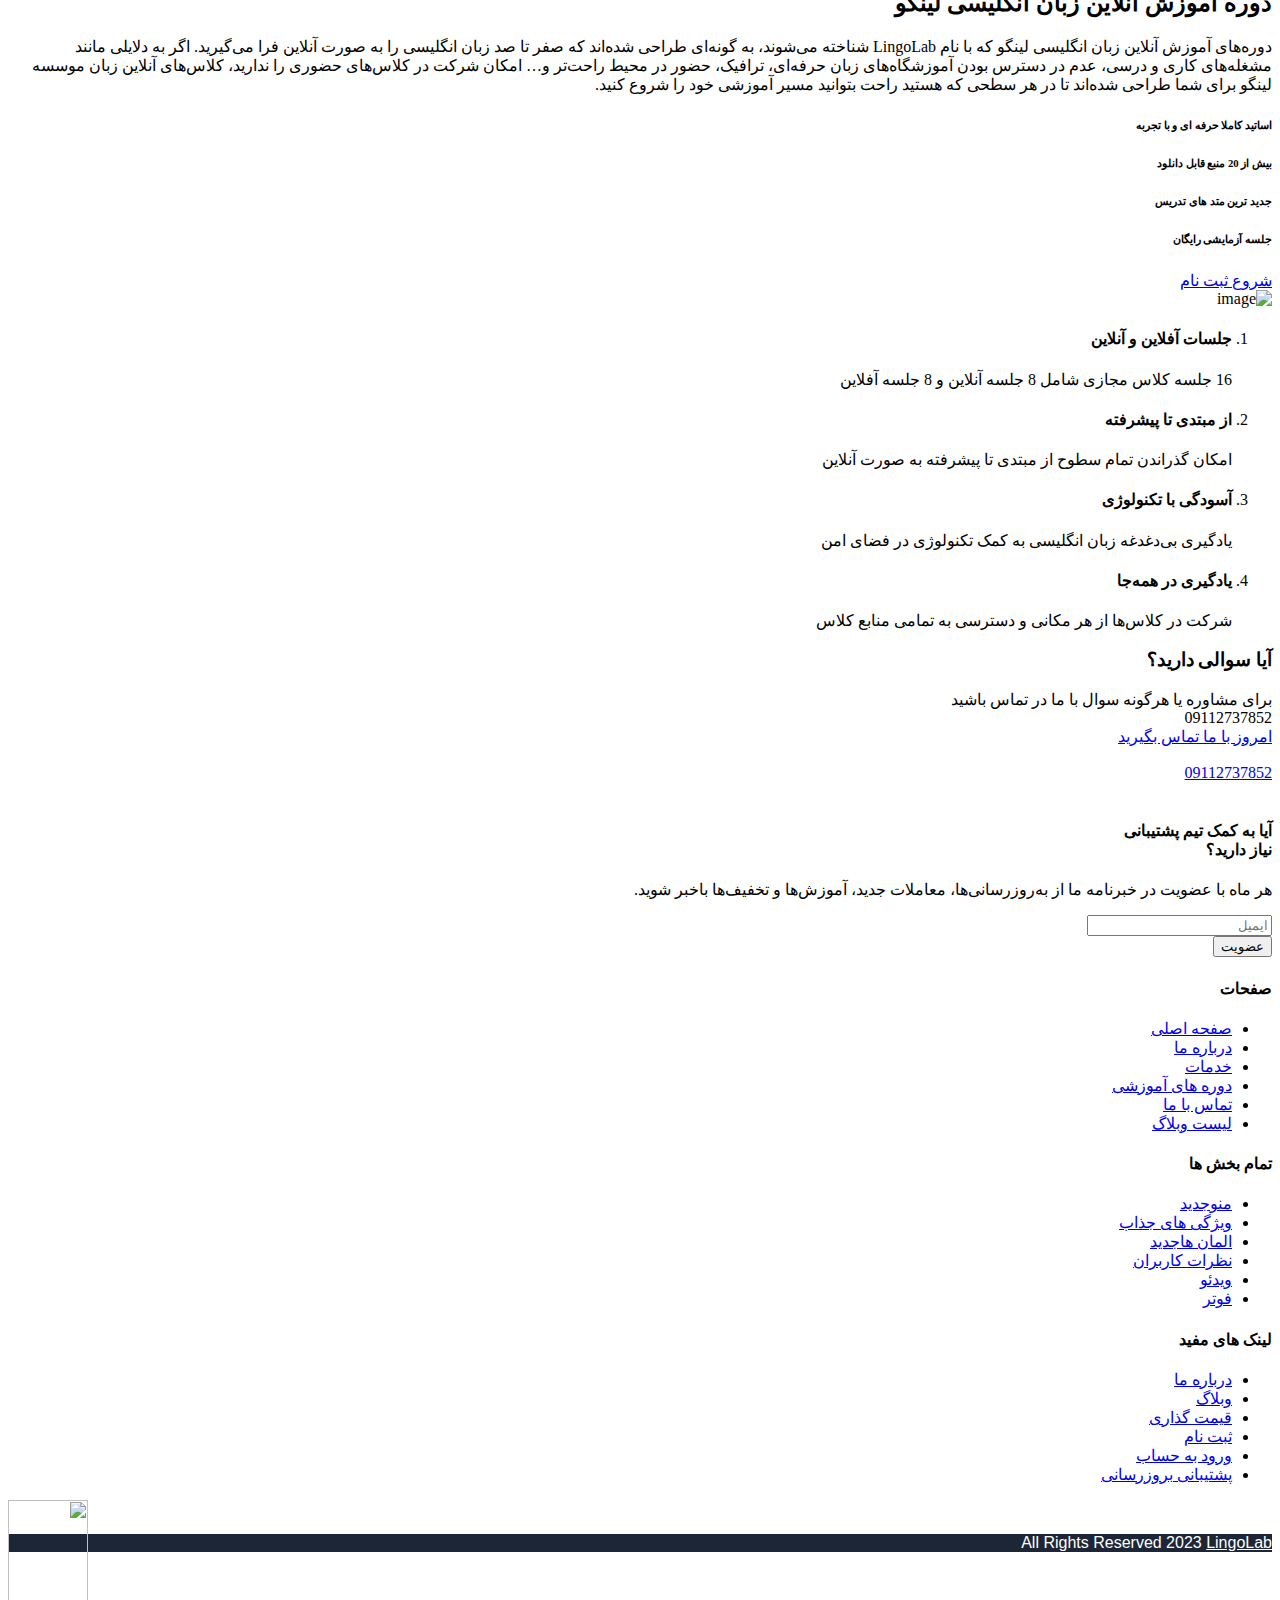
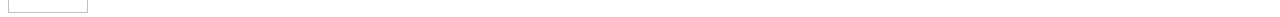
==== commit ee622648: "index" ====
--- a/index.html
+++ b/index.html
@@ -66,8 +66,8 @@
 							
 								
 								
-								<li><a href="Enter.html"  style="font-family: MyWebFont; font-weight: 800; font-size: medium;">ورود به کلاس<span class="submenu-indicator"></span></a>
-					
+								<li><a href="https://meet.google.com/twp-bvxs-ier"  style="font-family: MyWebFont; font-weight: 800; font-size: medium;">ورود به کلاس<span class="submenu-indicator"></span></a>
+					<!--   تاریخ تغییر لینک یکم آذر ماه  -->
 								</li>
 								
 								<li><a style="font-family: MyWebFont; font-weight: 800; font-size: medium;"  id="overview-tab" data-toggle="pill" href="#overview" role="tab" aria-controls="overview" aria-selected="true">ثبت نام<span class="submenu-indicator"></span></a>
@@ -102,13 +102,13 @@
 							<div class="simple-search-wrap text-right">
 								<div class="hero_search-2">
 									<h1 style="font-family: MyWebFont;" class="banner_title mb-4 font-2">در مسیر پیشرفت، در کنار شما هستیم...</h1>
-									<p  style="font-family: MyWebFont;"class="font-lg mb-4">   آموزش تخصصی زبان انگلیسی در انواع سطوح از پایه تا پیشرفته ! از صفر تا صد یادگیری زبان انگلیسی در حد مکالمه پیشرفته ، آیتلس و تافل در کنار شما هستیم! <br>   <span style="font-weight: bold;">     با مدیریت: دکتر نسرین سادات جناب آقا - عضو هیئت علمی دانشگاه      </span>  </p>
+									<p  style="font-family: MyWebFont;"class="font-lg mb-4">   آموزش تخصصی زبان انگلیسی در انواع سطوح از پایه تا پیشرفته ! از صفر تا صد یادگیری زبان انگلیسی در حد مکالمه پیشرفته ، آیتلس و تافل در کنار شما هستیم! <br>   <span style="font-weight: bold;">     با مدیریت: دکتر نسرین سادات جناب آقا - عضو هیئت علمی دانشگاه      </span> <br> <span style="font-family: 'Franklin Gothic Medium', 'Arial Narrow', Arial, sans-serif; font-weight: bold;">Nasrin Jenabagha Ph.D faculty member of Golestan Provience</span>  </p>
 									<div class="input-group simple_search">
 										
 									</div>
 									<div class="crs_trio_info">
 										<div class="crs_trio">
-											<h4 style="font-family: MyWebFont;" class="ctr"><span class="rt_count">800 </span> کاربر</h4>
+											<h4 style="font-family: MyWebFont;" class="ctr"><span class="rt_count">1700 </span> کاربر</h4>
 											<span class="pol_title">موفق و راضی</span>
 										</div>
 										<div class="crs_trio">
@@ -162,7 +162,7 @@
 										<div class="dro_140">
 											<div class="dro_141 st-3"><i class="fa fa-user-shield"></i></div>
 											<div class="dro_142">
-												<h6 style="font-family: MyWebFont;">800 دانشجو</h6>
+												<h6 style="font-family: MyWebFont;">1700 دانشجو</h6>
 												<p style="font-family: MyWebFont;">استاتید مجرب با سابقه تدریس طولانی و دانشجویان موفق و راضی.</p>
 											</div>
 										</div>
@@ -210,7 +210,7 @@
 										<div style="font-family: MyWebFont;" class="crs_cates"><span style="font-family: MyWebFont;">جلسه آزمایشی</span></div>
 									</div>
 									<div class="crs_fl_last">
-										<div style="font-family: MyWebFont;" class="crs_price"><h2 style="font-family: MyWebFont;"><span class="theme-cl">کاملا </span><span class="currency">رایگان</span></h2></div>
+										<div style="font-family: MyWebFont;" class="crs_price"><h2 style="font-family: MyWebFont;"><span class="theme-cl"  >       </span><span class="currency"></span></h2></div>
 									</div>
 								</div>
 								<div class="crs_title"><h4 style="font-family: MyWebFont;"><a target="_blank" href="https://zarinp.al/519707" class="crs_title_link"> تعین سطح و جلسه آزمایشی رایگان   </a></h4></div>
@@ -256,7 +256,7 @@
 											<div style="font-family: MyWebFont;" class="crs_cates"><span style="font-family: MyWebFont;">A1</span></div>
 										</div>
 										<div class="crs_fl_last">
-											<div style="font-family: MyWebFont;" class="crs_price"><h2 style="font-family: MyWebFont;"><span class="theme-cl">250</span><span class="currency">تومان</span></h2></div>
+											<div style="font-family: MyWebFont;" class="crs_price"><h2 style="font-family: MyWebFont;"><span class="theme-cl"></span><span class="currency"></span></h2></div>
 										</div>
 									</div>
 									<div class="crs_title"><h4 style="font-family: MyWebFont;"><a target="_blank" href="https://zarinp.al/519709" class="crs_title_link"> سطح مقدماتی A1 </a></h4></div>
@@ -303,7 +303,7 @@
 											<div class="crs_cates cl_3"><span>A2</span></div>
 										</div>
 										<div class="crs_fl_last">
-											<div class="crs_price"><h2 style="font-family: MyWebFont;"><span class="theme-cl">250</span><span class="currency">تومان</span></h2></div>
+											<div class="crs_price"><h2 style="font-family: MyWebFont;"><span class="theme-cl"></span><span class="currency"></span></h2></div>
 										</div>
 									</div>
 									<div class="crs_title"><h4><a target="_blank" href="https://zarinp.al/519712" class="crs_title_link">     سطح پایه A2</a></h4></div>
@@ -350,7 +350,7 @@
 											<div class="crs_cates cl_4"><span>B1</span></div>
 										</div>
 										<div class="crs_fl_last">
-											<div class="crs_price"><h2 style="font-family: MyWebFont;"><span class="theme-cl">250</span><span class="currency">تومان</span></h2></div>
+											<div class="crs_price"><h2 style="font-family: MyWebFont;"><span class="theme-cl"></span><span class="currency"></span></h2></div>
 										</div>
 									</div>
 									<div class="crs_title"><h4><a target="_blank" href="https://zarinp.al/519714" class="crs_title_link">    سطح متوسط اول B1</a></h4></div>
@@ -397,7 +397,7 @@
 											<div class="crs_cates cl_5"><span> B2</span></div>
 										</div>
 										<div class="crs_fl_last">
-											<div class="crs_price"><h2 style="font-family: MyWebFont;"><span class="theme-cl">250</span><span class="currency">تومان</span></h2></div>
+											<div class="crs_price"><h2 style="font-family: MyWebFont;"><span class="theme-cl"></span><span class="currency"></span></h2></div>
 										</div>
 									</div>
 									<div class="crs_title"><h4><a target="_blank" href="https://zarinp.al/519715" class="crs_title_link">   سطح متوسط دوم B2   </a></h4></div>
@@ -444,7 +444,7 @@
 											<div class="crs_cates cl_6"><span>C1</span></div>
 										</div>
 										<div class="crs_fl_last">
-											<div class="crs_price"><h2 style="font-family: MyWebFont;"><span class="theme-cl">300</span><span class="currency">تومان</span></h2></div>
+											<div class="crs_price"><h2 style="font-family: MyWebFont;"><span class="theme-cl"></span><span class="currency"></span></h2></div>
 										</div>
 									</div>
 									<div class="crs_title"><h4><a target="_blank" href="https://zarinp.al/519716" class="crs_title_link"> سطح پیشرفته اول C1  </a></h4></div>
@@ -491,7 +491,7 @@
 											<div class="crs_cates cl_7"><span>C2 </span></div>
 										</div>
 										<div class="crs_fl_last">
-											<div class="crs_price"><h2 style="font-family: MyWebFont;"><span class="theme-cl">300</span><span class="currency">تومان</span></h2></div>
+											<div class="crs_price"><h2 style="font-family: MyWebFont;"><span class="theme-cl"></span><span class="currency"></span></h2></div>
 										</div>
 									</div>
 									<div class="crs_title"><h4><a target="_blank" href="https://zarinp.al/519717" class="crs_title_link">سطح پیشرفته دوم C2</a></h4></div>
@@ -537,7 +537,7 @@
 											<div class="crs_cates cl_6"><span>IELTS</span></div>
 										</div>
 										<div class="crs_fl_last">
-											<div class="crs_price"><h2 style="font-family: MyWebFont;"><span class="theme-cl">400</span><span class="currency">تومان</span></h2></div>
+											<div class="crs_price"><h2 style="font-family: MyWebFont;"><span class="theme-cl"></span><span class="currency"></span></h2></div>
 										</div>
 									</div>
 									<div class="crs_title"><h4><a target="_blank" href="https://zarinp.al/519719" class="crs_title_link">آیلتس IELTS </a></h4></div>
@@ -583,7 +583,7 @@
 											<div class="crs_cates cl_6"><span>TOEFL</span></div>
 										</div>
 										<div class="crs_fl_last">
-											<div class="crs_price"><h2 style="font-family: MyWebFont;"><span class="theme-cl">400</span><span class="currency">تومان</span></h2></div>
+											<div class="crs_price"><h2 style="font-family: MyWebFont;"><span class="theme-cl"></span><span class="currency"></span></h2></div>
 										</div>
 									</div>
 									<div class="crs_title"><h4><a target="_blank" href="https://zarinp.al/519720" class="crs_title_link"> تافل TOEFL  </a></h4></div>
